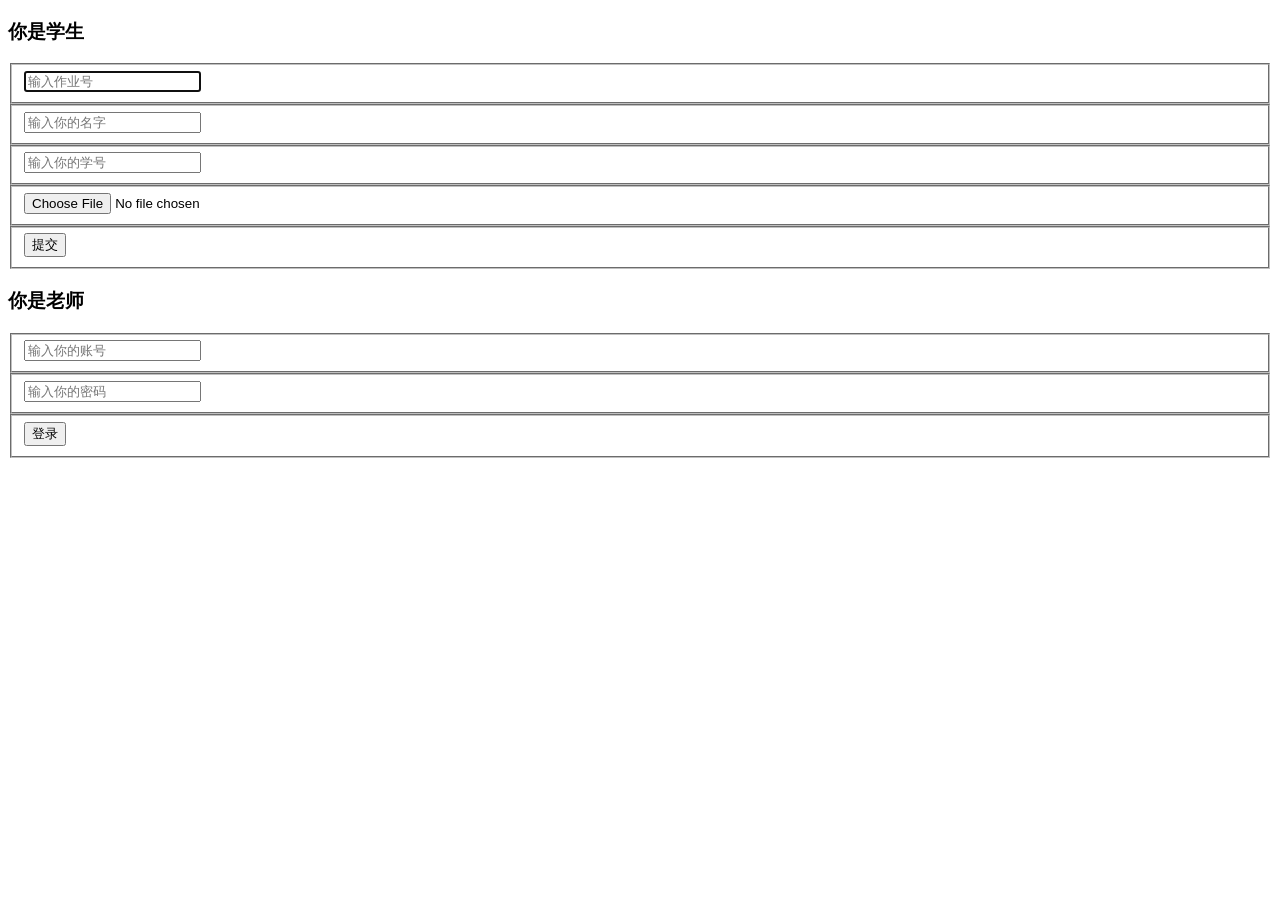
==== westtwo/src/main/resources/templates/index.html @ 90bd6690 "update" ====
<!DOCTYPE html>
<html lang="en" xmlns:th="http://www.w3.org/1999/xhtml">
<head>
    <meta charset="UTF-8">
    <title>提交作业网站</title>
    <link rel="stylesheet" th:href="@{/css/index.css}">
    <script th:src="@{/js/jquery-migrate-1.4.1.js}">
    </script><script th:src="@{/js/index.js}"></script>

</head>
<body>
<div class="bkg"></div>
<div class="container">
    <form class="contact" th:action="@{/upload}" method="post" enctype="multipart/form-data">
        <h3>你是学生</h3>
        <fieldset>
            <input placeholder="输入作业号" type="text"  name="id" required="" autofocus="">
        </fieldset>
        <fieldset>
            <input placeholder="输入你的名字" type="text"  name="name" required="" >
        </fieldset>
        <fieldset>
            <input placeholder="输入你的学号" type="text" name="number" required="">
        </fieldset>
        <fieldset>
            <input type="file"  name="file" required="">
        </fieldset>
        <fieldset>
            <button name="submit" type="submit" class="contact-submit" >提交</button>
        </fieldset>
    </form>
</div>
<div class="container">
    <form class="contact" th:action="@{/login}" method="post">
        <h3>你是老师</h3>
        <fieldset>
            <input placeholder="输入你的账号" type="text" name="username" required="" autofocus="" id="id">
        </fieldset>
        <fieldset>
            <input placeholder="输入你的密码" type="password" name="password" required="" id="pwd">
        </fieldset>
        <fieldset>
            <button name="submit" type="submit" class="contact-submit" id="submit" >登录</button>
        </fieldset>

        <!--   错误信息提示 -->
        <p style="color: red" th:text="${msg}" th:if="${not #strings.isEmpty(msg)}"></p>

    </form>
</div>
</body>
</html>
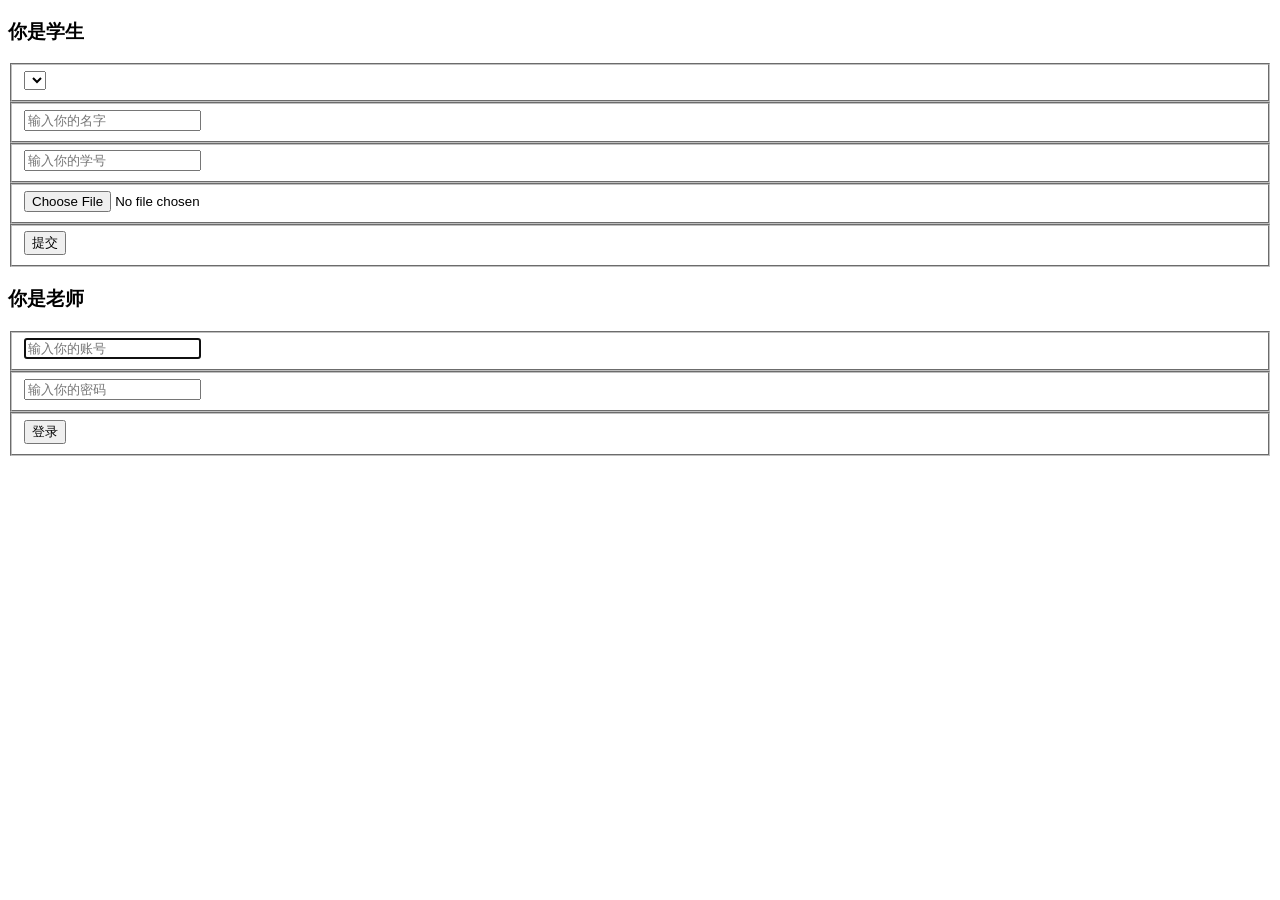
==== commit 58416184: "update" ====
--- a/westtwo/src/main/resources/templates/index.html
+++ b/westtwo/src/main/resources/templates/index.html
@@ -14,7 +14,9 @@
     <form class="contact" th:action="@{/upload}" method="post" enctype="multipart/form-data">
         <h3>你是学生</h3>
         <fieldset>
-            <input placeholder="输入作业号" type="text"  name="id" required="" autofocus="">
+            <select class="form-control" name="id">
+                <option  th:each="assess:${assesses}" th:text="${assess.getId()}"  th:value="${assess.getId()}"></option>
+            </select>
         </fieldset>
         <fieldset>
             <input placeholder="输入你的名字" type="text"  name="name" required="" >
@@ -28,6 +30,9 @@
         <fieldset>
             <button name="submit" type="submit" class="contact-submit" >提交</button>
         </fieldset>
+
+        <!--   文件上传结果提示 -->
+        <p style="color: red" th:text="${upload}" th:if="${not #strings.isEmpty(upload)}"></p>
     </form>
 </div>
 <div class="container">
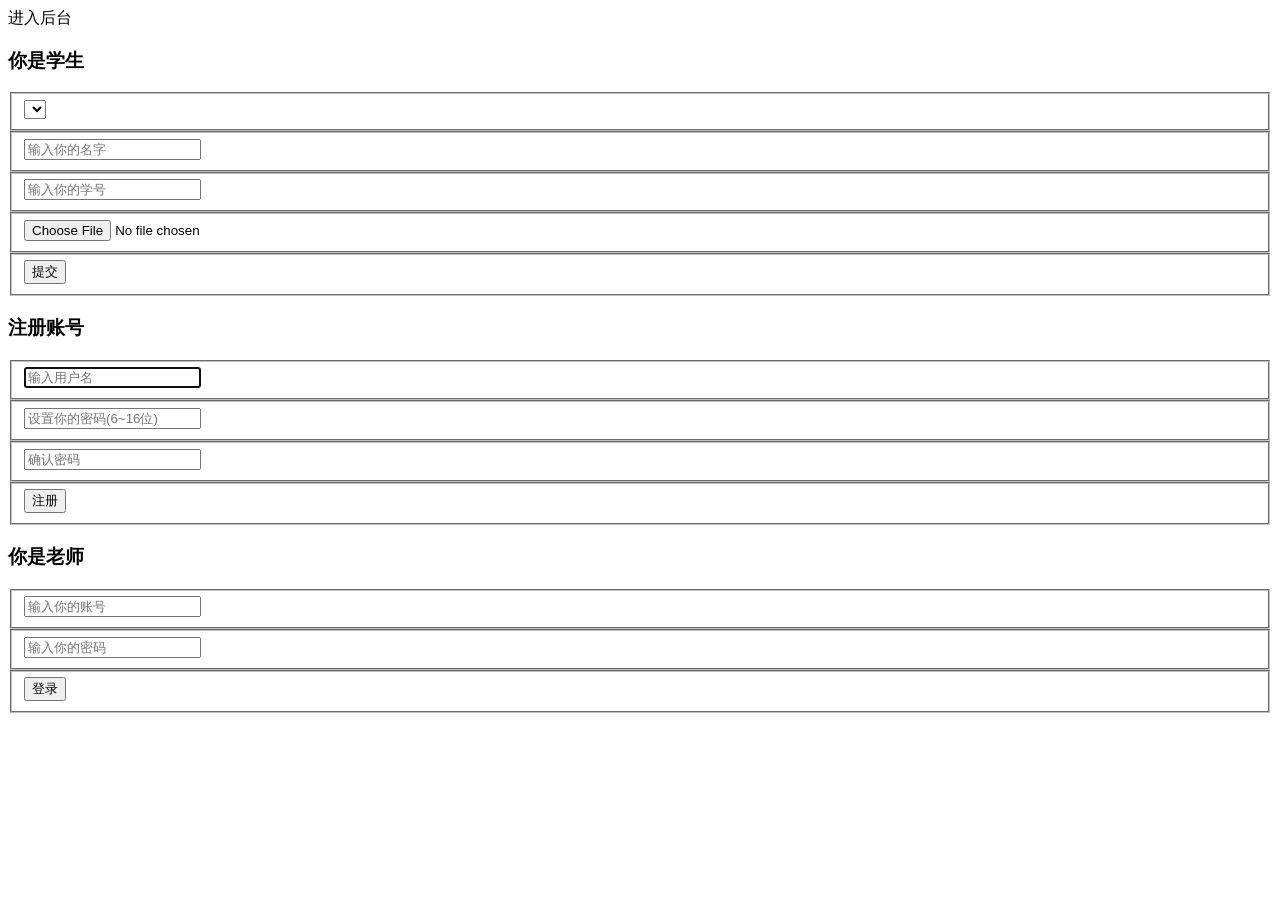
==== commit 6711d966: "update" ====
--- a/westtwo/src/main/resources/templates/index.html
+++ b/westtwo/src/main/resources/templates/index.html
@@ -9,7 +9,9 @@
 
 </head>
 <body>
-<div class="bkg"></div>
+<div>
+    <a class="btn btn-sm btn-primary" th:href="@{/main}">进入后台</a>
+</div>
 <div class="container">
     <form class="contact" th:action="@{/upload}" method="post" enctype="multipart/form-data">
         <h3>你是学生</h3>
@@ -33,8 +35,31 @@
 
         <!--   文件上传结果提示 -->
         <p style="color: red" th:text="${upload}" th:if="${not #strings.isEmpty(upload)}"></p>
+
     </form>
 </div>
+
+<div class="container">
+    <form class="contact" th:action="@{/enrol}" method="post">
+        <h3>注册账号</h3>
+        <fieldset>
+            <input placeholder="输入用户名" type="text"  required="" name="username1" autofocus="" id="id1">
+        </fieldset>
+        <fieldset>
+            <input placeholder="设置你的密码(6~16位)" type="password"  name="password1" required="" id="pwd1">
+        </fieldset>
+        <fieldset>
+            <input placeholder="确认密码" type="password"  required="" name="password2" id="pwd2">
+        </fieldset>
+        <fieldset>
+            <button name="submit" type="submit" class="contact-submit" id="submit1" >注册</button>
+        </fieldset>
+
+        <!--   文件上传结果提示 -->
+        <p style="color: red" th:text="${enrol}" th:if="${not #strings.isEmpty(enrol)}"></p>
+    </form>
+</div>
+
 <div class="container">
     <form class="contact" th:action="@{/login}" method="post">
         <h3>你是老师</h3>
